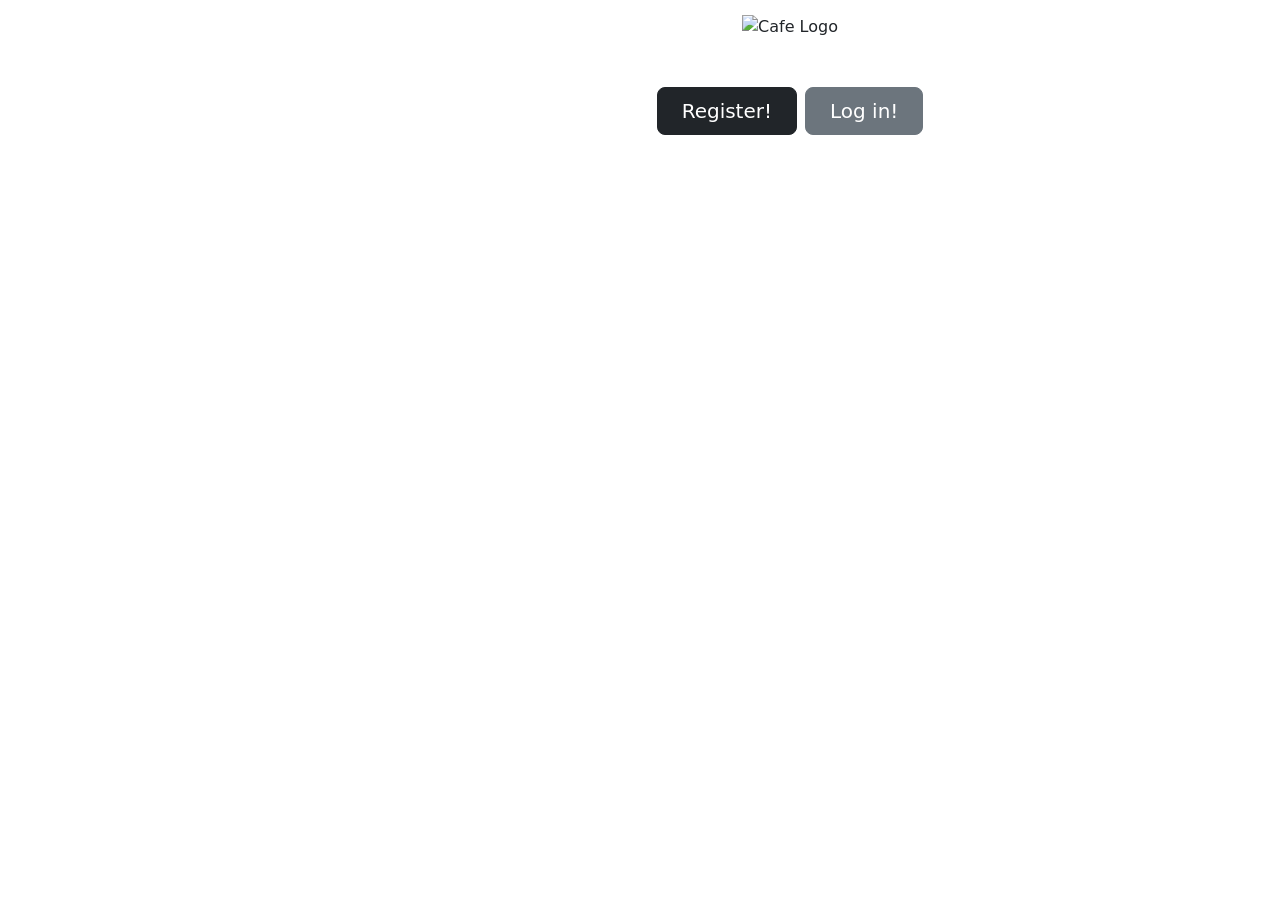
==== loginandregis.html @ 641b29ea "Latest Commit test" ====
<!doctype html>
<html lang="en">
<head>
    <meta charset="utf-8">
    <meta name="viewport" content="width=device-width, initial-scale=1">
    <title>Good Day Cafe</title>
    
    <!-- Bootstrap 5 CSS -->
    <link href="https://cdn.jsdelivr.net/npm/bootstrap@5.3.2/dist/css/bootstrap.min.css" rel="stylesheet">
    
    <!-- Google Fonts (Playfair, Montserrat, Poppins) -->
    <link rel="preconnect" href="https://fonts.googleapis.com">
    <link rel="preconnect" href="https://fonts.gstatic.com" crossorigin>   
    <link href="https://fonts.googleapis.com/css2?family=Montserrat:ital,wght@0,100..900;1,100..900&family=Playfair+Display:ital,wght@0,400..900;1,400..900&family=Poppins:ital,wght@0,100;0,200;0,300;0,400;0,500;0,600;0,700;0,800;0,900&display=swap" rel="stylesheet">
    <link rel="stylesheet" href="assets\css\loginandregis_style.css">
</head>

<body>
    <main>
        <section id="hero" class="d-flex align-items-center justify-content-center">
            
            <!-- Background Video -->
            <video autoplay muted loop id="myVideo">
                <!-- Note: Ensure this file exists in your folder -->
                <source src="assets/img/Cafe_Video_Generation_Request.mp4" type="video/mp4">
            </video>
            
            <div class="video-overlay"></div>

            <div class="container container-content text-center" data-aos="fade-up" data-aos-delay="500">
                <!-- Logo -->
                <img src="assets/img/Good Day Cafe Logo.png" class="img-fluid logo-img" alt="Cafe Logo">
                
                <!-- Spacing below logo -->
                <div class="my-5"></div>

                <!-- MODAL Buttons -->
                <div class="d-flex justify-content-center gap-2">
                    <button type="button" class="btn btn-dark btn-lg px-4 font-montserrat" data-bs-toggle="modal" data-bs-target="#regisModal">
                        Register!
                    </button>        

                    <button type="button" class="btn btn-secondary btn-lg px-4 font-montserrat" data-bs-toggle="modal" data-bs-target="#loginModal">
                        Log in!
                    </button>
                </div>
            </div>
        </section>

        <!-- LOGIN MODAL START -->
        <div class="modal fade" id="loginModal" tabindex="-1" aria-hidden="true">
            <div class="modal-dialog modal-dialog-centered">

                <!-- Dark Modal Content -->
                <div class="modal-content modal-content-dark">
                    
                    <!-- Modal Header -->
                    <div class="modal-header modal-header-dark">
                        <h3 class="modal-title font-playfair fw-bold">Log In</h3>
                        <button type="button" class="btn-close btn-close-white" data-bs-dismiss="modal" aria-label="Close"></button>
                    </div>
                    
                    <!-- Modal Body -->
                    <div class="modal-body p-4">
                        <form method="post" action="login.php">
                            <!-- Email Input -->
                            <div class="mb-3">
                                <label for="emailInput" class="form-label small text-uppercase tracking-wide">Email Address</label>
                                <input type="email" class="form-control form-control-lg form-control-dark" id="emailInput" name="emailInput" placeholder="name@example.com">
                            </div>

                            <!-- Password Input -->
                            <div class="mb-4">
                                <div class="d-flex justify-content-between">
                                    <label for="passwordInput" class="form-label small text-uppercase tracking-wide">Password</label>
                                
                                </div>
                                <input type="password" class="form-control form-control-lg form-control-dark" id="passwordInput" name="passwordInput" placeholder="••••••••">
                            </div>

                            <!-- Submit Button -->
                            <div class="d-grid">
                                <button type="submit" class="btn btn-light btn-lg font-playfair fw-bold">Log in</button>
                            </div>
                        </form>
                    </div>
                    
                   

                </div>
            </div>
        </div>
        <!-- LOGIN MODAL END -->

          <!-- REGIS MODAL START -->
        <div class="modal fade" id="regisModal" tabindex="-1" aria-hidden="true">
            <div class="modal-dialog modal-dialog-centered">

                <!-- Dark Modal Content -->
                <div class="modal-content modal-content-dark">
                    
                    <!-- Modal Header -->
                    <div class="modal-header modal-header-dark">
                        <h3 class="modal-title font-playfair fw-bold">Register</h3>
                        <button type="button" class="btn-close btn-close-white" data-bs-dismiss="modal" aria-label="Close"></button>
                    </div>
                    
                    <!-- Modal Body -->
                    <div class="modal-body p-4">
                        <form method="POST" action="regis.php">

                            <!--First Name Input-->
                            <div class="mb-3">
                                <label for="emailInput" class="form-label small text-uppercase tracking-wide">First Name</label>
                                <input type="text" class="form-control form-control-lg form-control-dark" id="fname" name="fname" placeholder="Morgan" required>
                            </div>

                            <!--Last Name Input-->
                            <div class="mb-3">
                                <label for="emailInput" class="form-label small text-uppercase tracking-wide">Last Name</label>
                                <input type="text" class="form-control form-control-lg form-control-dark" id="lname" name="lname" placeholder="Parker" required>
                            </div>

                              <!-- Date of Birth-->
                            <div class="mb-3">
                                <label for="regDate" class="form-label small text-uppercase tracking-wide">Date of Birth</label>
                                <input type="date" class="form-control form-control-lg form-control-dark form-control-date" id="bday" name="bday" placeholder="DD/MM/YYYY" required>
                            </div>
                            
                            <!-- Email Input -->
                            <div class="mb-3">
                                <label for="emailInput" class="form-label small text-uppercase tracking-wide">Email Address</label>
                                <input type="email" class="form-control form-control-lg form-control-dark" id="emailReg" name="emailReg" placeholder="name@example.com" required>
                            </div>

                            <!-- Password Input -->
                            <div class="mb-4">
                                <div class="d-flex justify-content-between">
                                    <label for="passwordInput" class="form-label small text-uppercase tracking-wide">Password</label>
                                </div>
                                <input type="password" class="form-control form-control-lg form-control-dark" id="passReg" name="passReg" placeholder="••••••••" required>
                            </div>

                            <!--Status Input-->
                            <div class="mb-3">
                                <label for="statusInput" class="form-label small text-uppercase tracking-wide">Status</label>
                                <select class="form-select form-select-lg form-control-dark mt-2" aria-label="Default select example" id="statusReg" name="statusReg" required>
                                    <option selected disabled value="">Select your status</option>
                                    <option value="USER">Customer</option>
                                    <option value="STAFF">Staff</option>
                                    <option value="PWD">PWD</option>
                                    <option value="SENIOR">Senior Citizen</option>
                                </select>
                            </div>

                            <!-- Submit Button -->
                            <div class="d-grid">
                                <button type="submit" class="btn btn-light btn-lg font-playfair fw-bold">Register</button>
                            </div>
                        </form>
                    </div>
                    
                   

                </div>
            </div>
        </div>
        <!-- REGIS MODAL END -->

    </main>
    <script src="https://cdn.jsdelivr.net/npm/bootstrap@5.3.2/dist/js/bootstrap.bundle.min.js"></script>
</body>
</html>
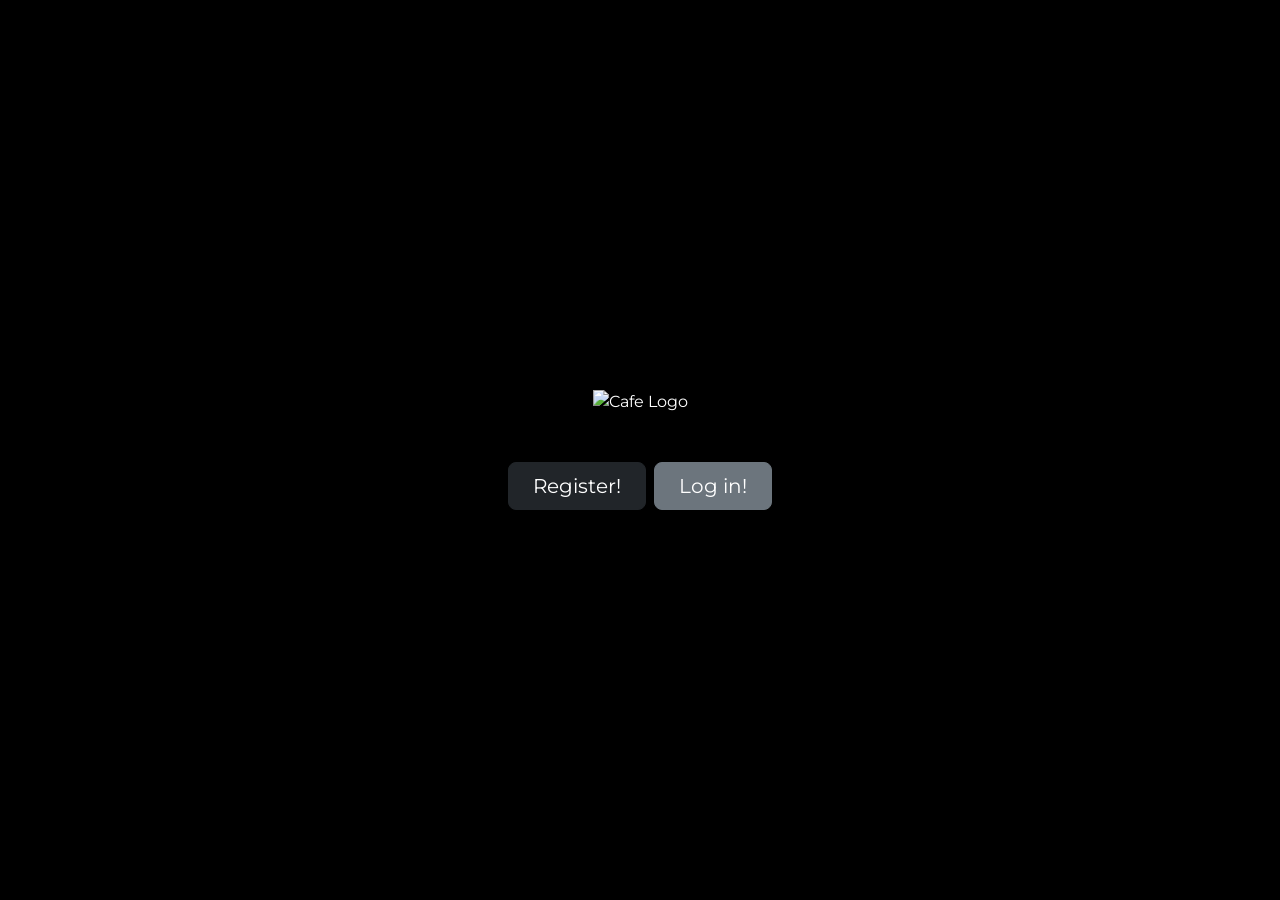
==== commit 37440adf: "Add Remember Me, Forgot Password flow, and related backend files Co-authored-by: Skelet0r-dev <20864" ====
--- a/loginandregis.html
+++ b/loginandregis.html
@@ -70,7 +70,7 @@
                             </div>
 
                             <!-- Password Input -->
-                            <div class="mb-4">
+                            <div class="mb-3">
                                 <div class="d-flex justify-content-between">
                                     <label for="passwordInput" class="form-label small text-uppercase tracking-wide">Password</label>
                                 
@@ -78,6 +78,15 @@
                                 <input type="password" class="form-control form-control-lg form-control-dark" id="passwordInput" name="passwordInput" placeholder="••••••••">
                             </div>
 
+                            <!-- Remember Me & Forgot Password Row -->
+                            <div class="remember-forgot-row mb-4">
+                                <div class="form-check form-check-dark">
+                                    <input class="form-check-input" type="checkbox" id="rememberMe" name="rememberMe">
+                                    <label class="form-check-label" for="rememberMe">Remember Me</label>
+                                </div>
+                                <a href="#" class="link-light-custom small" data-bs-toggle="modal" data-bs-target="#forgotPasswordModal" data-bs-dismiss="modal">Forgot Password?</a>
+                            </div>
+
                             <!-- Submit Button -->
                             <div class="d-grid">
                                 <button type="submit" class="btn btn-light btn-lg font-playfair fw-bold">Log in</button>
@@ -91,6 +100,41 @@
             </div>
         </div>
         <!-- LOGIN MODAL END -->
+
+          <!-- FORGOT PASSWORD MODAL START -->
+        <div class="modal fade" id="forgotPasswordModal" tabindex="-1" aria-hidden="true">
+            <div class="modal-dialog modal-dialog-centered">
+
+                <!-- Dark Modal Content -->
+                <div class="modal-content modal-content-dark">
+
+                    <!-- Modal Header -->
+                    <div class="modal-header modal-header-dark">
+                        <h3 class="modal-title font-playfair fw-bold">Forgot Password</h3>
+                        <button type="button" class="btn-close btn-close-white" data-bs-dismiss="modal" aria-label="Close"></button>
+                    </div>
+
+                    <!-- Modal Body -->
+                    <div class="modal-body p-4">
+                        <p class="text-secondary small mb-4">Enter your email address and we'll send you a link to reset your password.</p>
+                        <form method="post" action="forgot_password.php">
+                            <!-- Email Input -->
+                            <div class="mb-4">
+                                <label for="resetEmail" class="form-label small text-uppercase tracking-wide">Email Address</label>
+                                <input type="email" class="form-control form-control-lg form-control-dark" id="resetEmail" name="resetEmail" placeholder="name@example.com" required>
+                            </div>
+
+                            <!-- Submit Button -->
+                            <div class="d-grid">
+                                <button type="submit" class="btn btn-light btn-lg font-playfair fw-bold">Send Reset Link</button>
+                            </div>
+                        </form>
+                    </div>
+
+                </div>
+            </div>
+        </div>
+        <!-- FORGOT PASSWORD MODAL END -->
 
           <!-- REGIS MODAL START -->
         <div class="modal fade" id="regisModal" tabindex="-1" aria-hidden="true">
